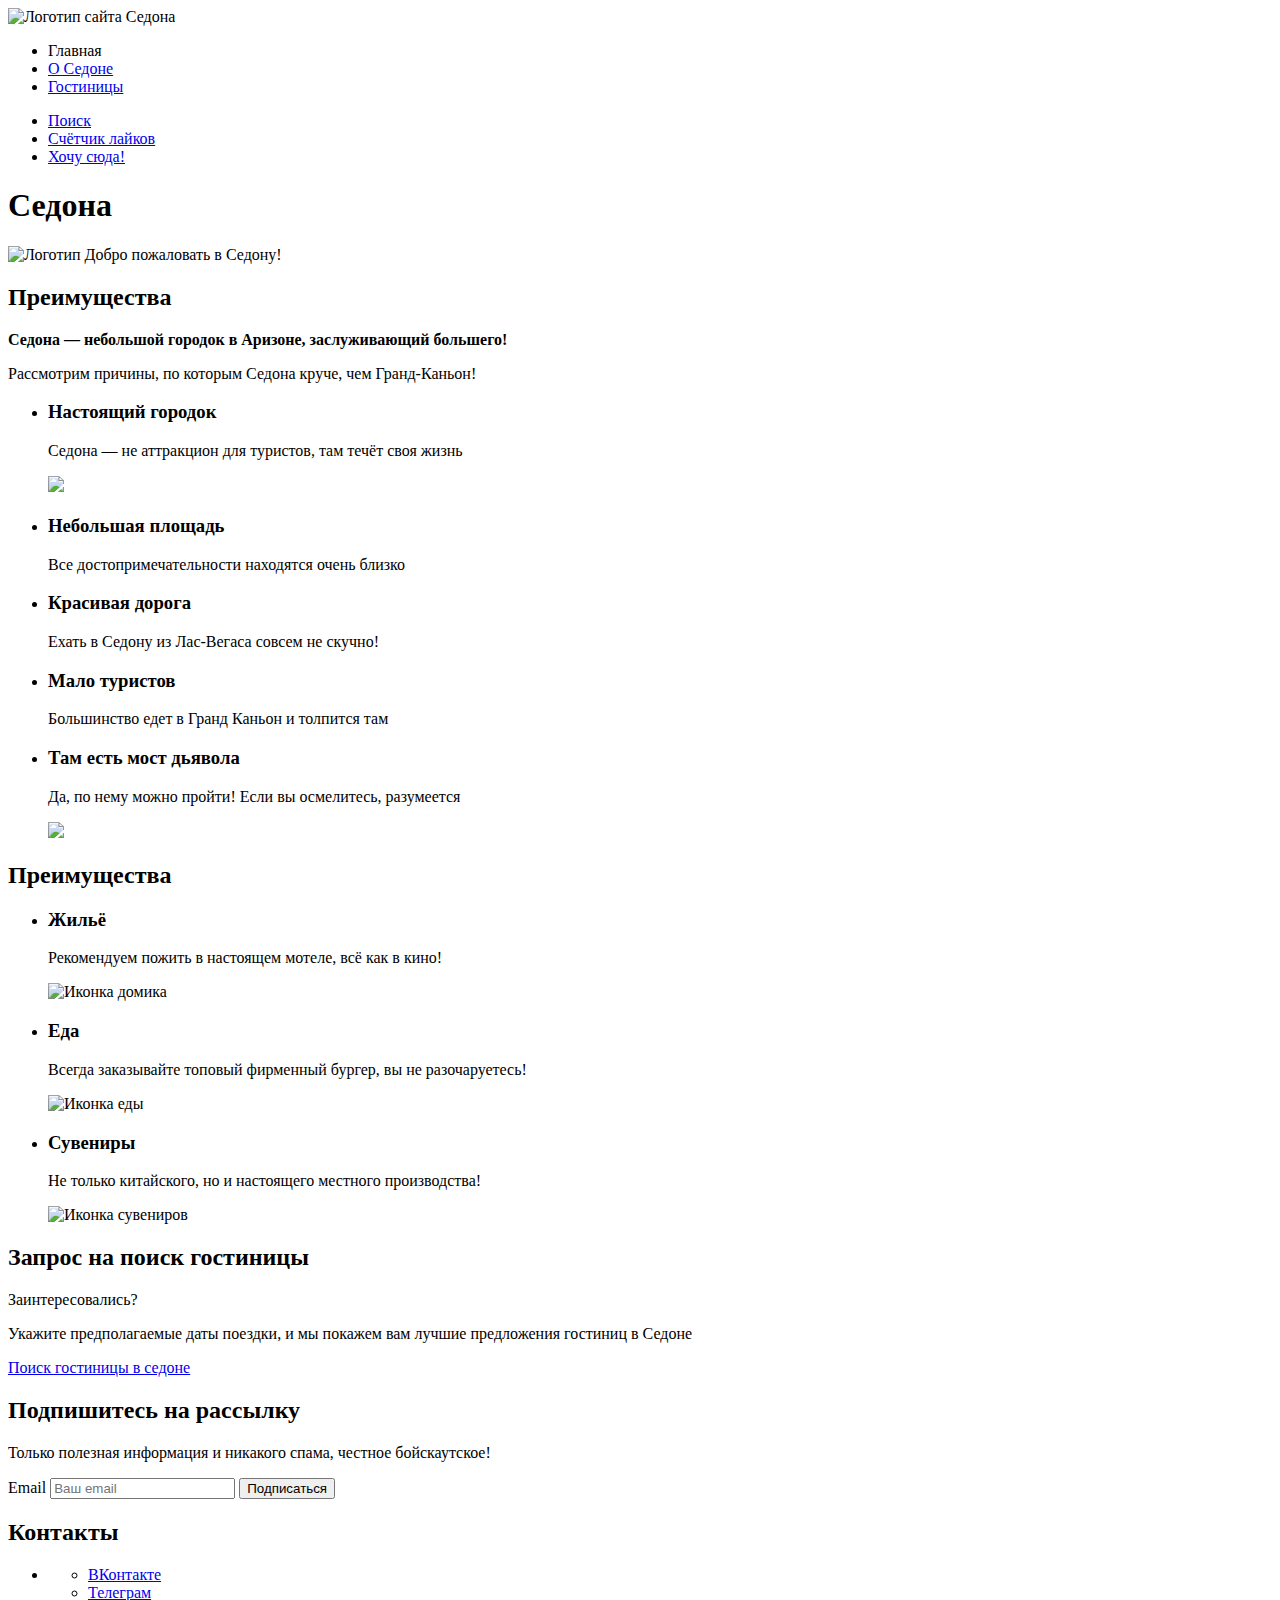
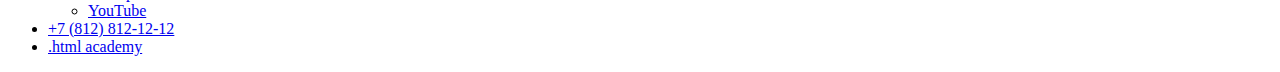
==== 2/index.html @ d3dd63a9 ":heavy_check_mark: Сборка #2" ====
<!DOCTYPE html>
<html lang="ru">
  <head>
    <meta charset="utf-8">
    <title>HTML Academy: Седона</title>
    <base href="https://htmlacademy-htmlcss.github.io/2168707-sedona-35/2/">
</head>
  <body>
   <header class="page-header">
    <a class="header-logo">
      <img src="#" alt="Логотип сайта Седона">
    </a>
    <nav class="navigation">
      <ul class="navigation-list">
        <li class="navigation-item">
          <a class="navigation-link">Главная</a>
        </li>
        <li class="navigation-item">
          <a class="navigation-link" href="#">О Седоне</a>
        </li>
        <li class="navigation-item">
          <a class="navigation-link" href="catalog.html">Гостиницы</a>
        </li>
      </ul>
      <ul class="navigation-list navigation-user">
        <li class="navigation-item">
          <a class="navigation-link" href="#">
            <span class="visually-hidden">Поиск</span>
          </a>
        </li>
        <li class="navigation-item">
          <a class="navigation-link" href="#">
            <span class="visually-hidden">Счётчик лайков</span>
          </a>
        </li>
        <li class="navigation-item">
          <a class="navigation-link button" href="#">
            <span class="visually-hidden">Хочу сюда!</span>
          </a>
        </li>
      </ul>
    </nav>
   </header>
   <main class="main-index">
    <h1 class="visually-hidden">Седона</h1>
    <img class="main-logo" src="#" alt="Логотип Добро пожаловать в Седону!">
    <section class="advantages">
      <h2 class="visually-hidden">Преимущества</h2>
      <b class="advantages-tagline">
        Седона — небольшой городок в Аризоне, заслуживающий большего!
      </b>
      <p class="advantages-reasons">
        Рассмотрим причины, по которым Седона круче, чем Гранд-Каньон!
      </p>
      <ul class="advantages-list">
        <li class="advantages-item">
          <h3 class="advantages-title">Настоящий городок</h3>
          <p class="advantages-description">Седона — не аттракцион для туристов, там течёт своя жизнь</p>
          <img class="advantages-image1" src="#" als="Изображение настоящего городка">
        </li>
        <li class="advantages-item">
          <h3 class="advantages-title">Небольшая площадь</h3>
          <p class="advantages-description">Все достопримечательности находятся очень близко</p>
        </li>
        <li class="advantages-item">
          <h3 class="advantages-title">Красивая дорога</h3>
          <p class="advantages-description">Ехать в Седону из Лас-Вегаса совсем не скучно!</p>
        </li>
        <li class="advantages-item">
          <h3 class="advantages-title">Мало туристов</h3>
          <p class="advantages-description">Большинство едет в Гранд Каньон и толпится там</p>
        </li>
        <li class="advantages-item">
          <h3 class="advantages-title">Там есть мост дьявола</h3>
          <p class="advantages-description">Да, по нему можно пройти! Если вы осмелитесь, разумеется</p>
          <img class="advantages-image2" src="#" als="Изображение моста Дьявола">
        </li>
      </ul>
    </section>
    <section class="services">
      <h2 class="visually-hidden">Преимущества</h2>
      <ul class="services-list">
        <li class="services-item">
          <h3 class="services-title">Жильё</h3>
          <p class="services-description">Рекомендуем пожить в настоящем мотеле, всё как в кино!</p>
          <img class="services-image1" src="#" alt="Иконка домика">
        </li>
        <li class="services-item">
          <h3 class="services-title">Еда</h3>
          <p class="services-description">Всегда заказывайте топовый фирменный бургер, вы не разочаруетесь!</p>
          <img class="services-image2" src="#" alt="Иконка еды">
        </li>
        <li class="services-item">
          <h3 class="services-title">Сувениры</h3>
          <p class="services-description">Не только китайского, но и настоящего местного производства!</p>
          <img class="services-image3" src="#" alt="Иконка сувениров">
        </li>
      </ul>
    </section>
    <section class="search">
      <h2 class="visually-hidden">Запрос на поиск гостиницы</h2>
      <p class="search-question">Заинтересовались?</p>
      <p class="search-dates">Укажите предполагаемые даты поездки, и мы покажем вам лучшие предложения гостиниц в Седоне</p>
      <a class="search-link button" href="#">Поиск гостиницы в седоне</a>
    </section>
    <footer class="page-footer">
      <section class="newsletter">
        <h2 class="page-footer-title">Подпишитесь на рассылку</h2>
        <p class="newsletter-text">Только полезная информация и никакого спама, честное бойскаутское!</p>
        <form class="newsletter-form" action="https://echo.htmlacademy.ru/" method="post">
          <label class="visually-hidden" for="newsletter-email">Email</label>
          <input class="field"  placeholder="Ваш email" type="email" name="newsletter-email" id="newsletter-email" required>
          <button class="button newsletter-button" type="submit">
            <span class="newsletter-button-name">Подписаться</span>
          </button>
        </form>
      </section>
      <section class="footer-contacts">
        <h2 class="visually-hidden">Контакты</h2>
        <ul class="footer-contacts-list">
          <li class="footer-contacts-item">
            <ul class="footer-social-list">
              <li class="footer-social-item">
               <a class="button" href="https://vk.com/htmlacademy">
                <span class="visually-hidden">ВКонтакте</span>
               </a>
              </li>
              <li class="footer-social-item">
               <a class="button" href="https://t.me/htmlacademy">
                <span class="visually-hidden">Телеграм</span>
               </a>
              </li>
              <li class="footer-social-item">
               <a class="button" href="https://www.youtube.com/user/htmlacademyru">
                <span class="visually-hidden">YouTube</span>
               </a>
              </li>
            </ul>
          </li>
          <li class="footer-contacts-item">
            <a class="footer-contacts-item-phone" href="tel:+78128121212">+7 (812) 812-12-12</a>
          </li>
          <li class="footer-contacts-item">
            <a class="htmlacademy-link" href="https://htmlacademy.ru/">.html academy</a>
          </li>
        </ul>
    </footer>
   </main>
  </body>
</html>
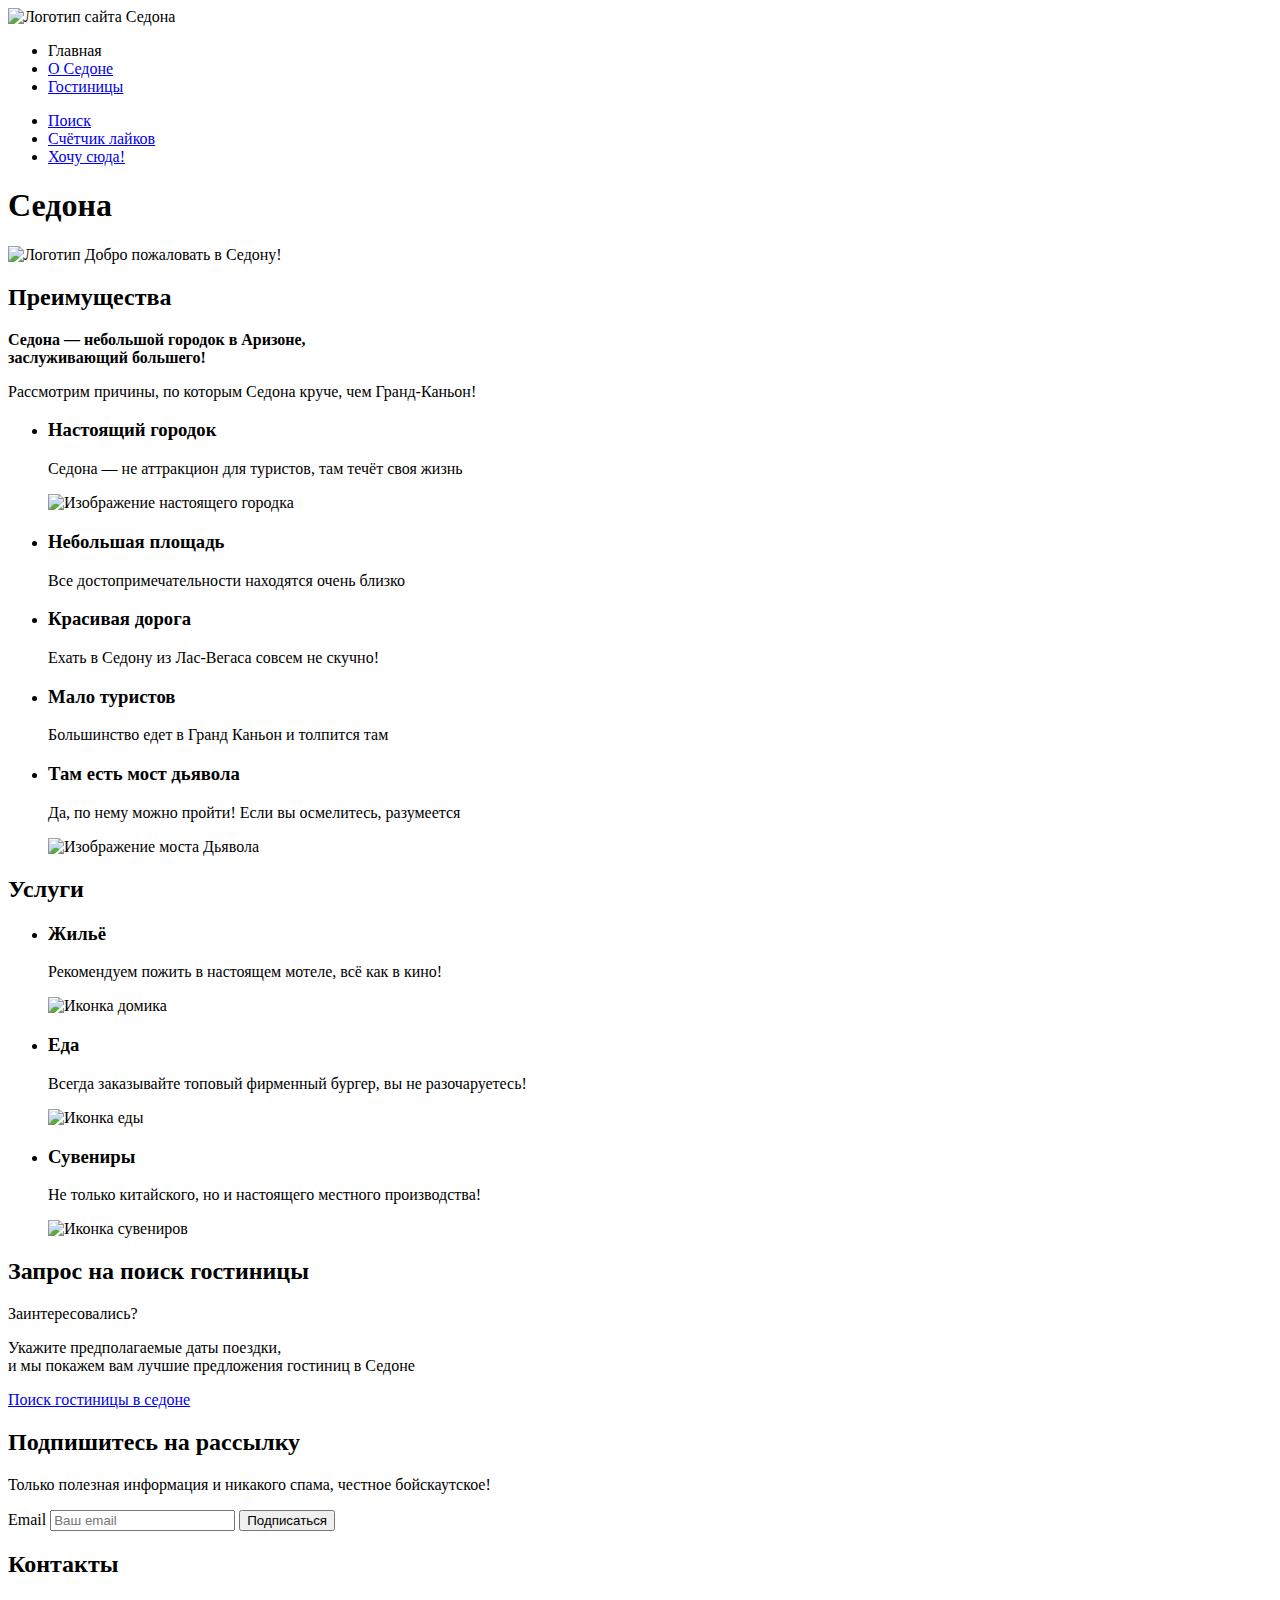
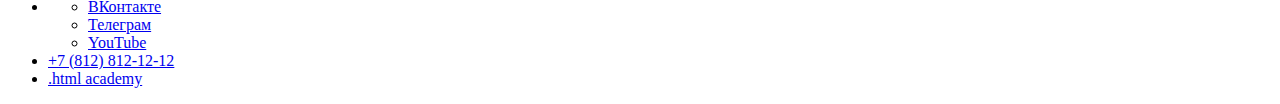
==== commit 995bd05c: ":heavy_check_mark: Сборка #2" ====
--- a/2/index.html
+++ b/2/index.html
@@ -47,7 +47,7 @@
     <section class="advantages">
       <h2 class="visually-hidden">Преимущества</h2>
       <b class="advantages-tagline">
-        Седона — небольшой городок в Аризоне, заслуживающий большего!
+        Седона — небольшой городок в Аризоне, <br> заслуживающий большего!
       </b>
       <p class="advantages-reasons">
         Рассмотрим причины, по которым Седона круче, чем Гранд-Каньон!
@@ -56,7 +56,7 @@
         <li class="advantages-item">
           <h3 class="advantages-title">Настоящий городок</h3>
           <p class="advantages-description">Седона — не аттракцион для туристов, там течёт своя жизнь</p>
-          <img class="advantages-image1" src="#" als="Изображение настоящего городка">
+          <img class="advantages-image1" src="#" alt="Изображение настоящего городка">
         </li>
         <li class="advantages-item">
           <h3 class="advantages-title">Небольшая площадь</h3>
@@ -73,12 +73,12 @@
         <li class="advantages-item">
           <h3 class="advantages-title">Там есть мост дьявола</h3>
           <p class="advantages-description">Да, по нему можно пройти! Если вы осмелитесь, разумеется</p>
-          <img class="advantages-image2" src="#" als="Изображение моста Дьявола">
+          <img class="advantages-image2" src="#" alt="Изображение моста Дьявола">
         </li>
       </ul>
     </section>
     <section class="services">
-      <h2 class="visually-hidden">Преимущества</h2>
+      <h2 class="visually-hidden">Услуги</h2>
       <ul class="services-list">
         <li class="services-item">
           <h3 class="services-title">Жильё</h3>
@@ -100,7 +100,7 @@
     <section class="search">
       <h2 class="visually-hidden">Запрос на поиск гостиницы</h2>
       <p class="search-question">Заинтересовались?</p>
-      <p class="search-dates">Укажите предполагаемые даты поездки, и мы покажем вам лучшие предложения гостиниц в Седоне</p>
+      <p class="search-dates">Укажите предполагаемые даты поездки, <br> и мы покажем вам лучшие предложения гостиниц в Седоне</p>
       <a class="search-link button" href="#">Поиск гостиницы в седоне</a>
     </section>
     <footer class="page-footer">
@@ -115,35 +115,36 @@
           </button>
         </form>
       </section>
-      <section class="footer-contacts">
+      <section class="contacts">
         <h2 class="visually-hidden">Контакты</h2>
-        <ul class="footer-contacts-list">
-          <li class="footer-contacts-item">
-            <ul class="footer-social-list">
-              <li class="footer-social-item">
+        <ul class="contacts-list">
+          <li class="contacts-item">
+            <ul class="social-list">
+              <li class="social-item">
                <a class="button" href="https://vk.com/htmlacademy">
                 <span class="visually-hidden">ВКонтакте</span>
                </a>
               </li>
-              <li class="footer-social-item">
+              <li class="social-item">
                <a class="button" href="https://t.me/htmlacademy">
                 <span class="visually-hidden">Телеграм</span>
                </a>
               </li>
-              <li class="footer-social-item">
+              <li class="social-item">
                <a class="button" href="https://www.youtube.com/user/htmlacademyru">
                 <span class="visually-hidden">YouTube</span>
                </a>
               </li>
             </ul>
           </li>
-          <li class="footer-contacts-item">
-            <a class="footer-contacts-item-phone" href="tel:+78128121212">+7 (812) 812-12-12</a>
+          <li class="contacts-item">
+            <a class="contacts-item-phone" href="tel:+78128121212">+7 (812) 812-12-12</a>
           </li>
-          <li class="footer-contacts-item">
+          <li class="contacts-item">
             <a class="htmlacademy-link" href="https://htmlacademy.ru/">.html academy</a>
           </li>
         </ul>
+      </section>
     </footer>
    </main>
   </body>
